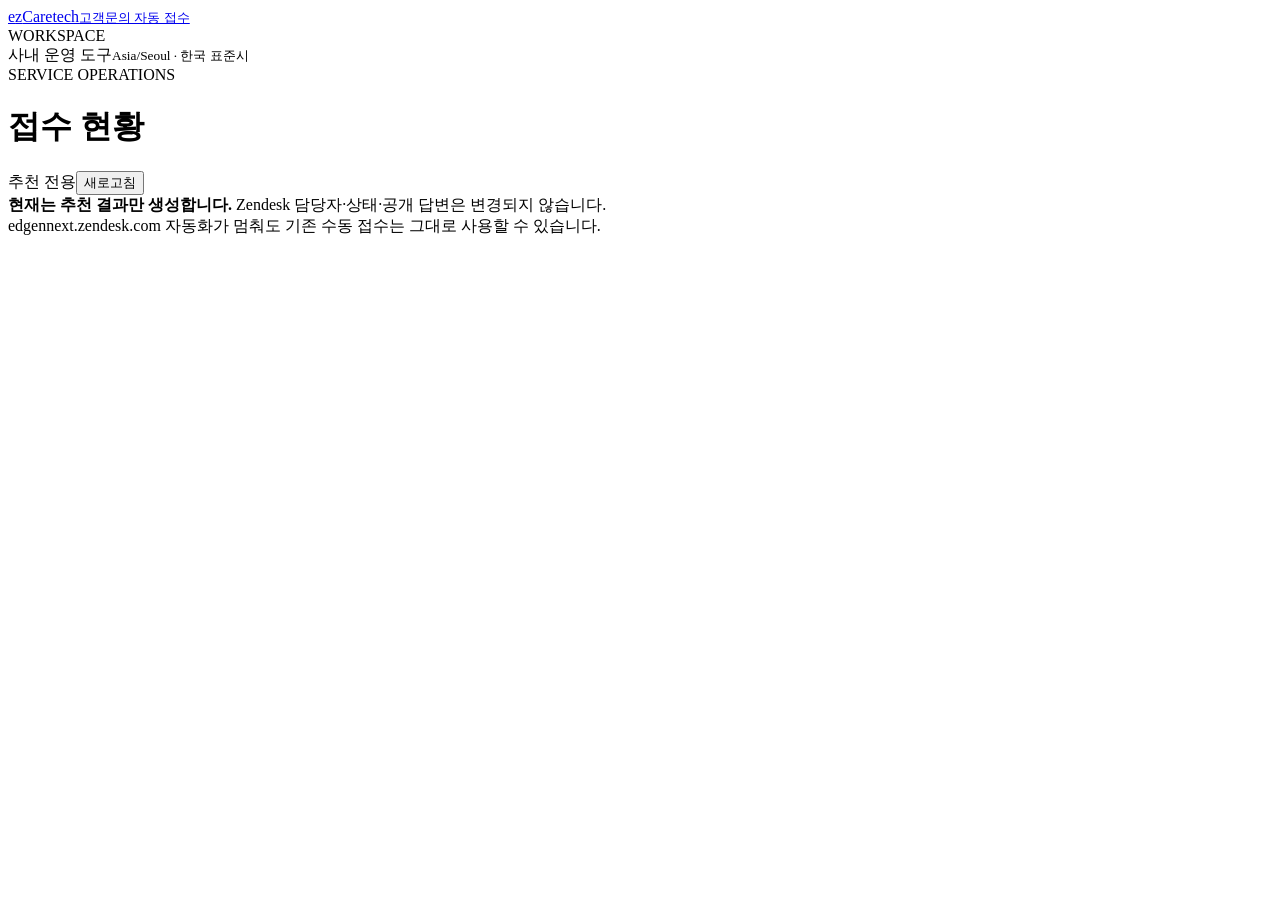
==== zendesk_auto/app/static/index.html @ e8274739 "first commit" ====
<!doctype html><html lang="ko"><head><meta charset="utf-8"><meta name="viewport" content="width=device-width,initial-scale=1"><title>접수 운영실 · ezCaretech</title><link rel="stylesheet" href="/static/style.css"></head><body>
<aside><a class="brand" href="/">e<span>z</span>Caretech<small>고객문의 자동 접수</small></a><div class="nav-label">WORKSPACE</div><nav id="nav"></nav><div class="side-bottom"><span class="dot"></span> 사내 운영 도구<small>Asia/Seoul · 한국 표준시</small></div></aside>
<div class="workspace"><header><div><span class="eyebrow">SERVICE OPERATIONS</span><h1 id="page-title">접수 현황</h1></div><div class="header-right"><span class="mode">추천 전용</span><span id="clock"></span><button id="refresh" class="icon-button">새로고침</button></div></header>
<main><div class="notice"><strong>현재는 추천 결과만 생성합니다.</strong> Zendesk 담당자·상태·공개 답변은 변경되지 않습니다.</div><div id="content"></div></main><footer>edgennext.zendesk.com <span>자동화가 멈춰도 기존 수동 접수는 그대로 사용할 수 있습니다.</span></footer></div>
<div id="toast" role="status"></div><script src="/static/app.js"></script></body></html>
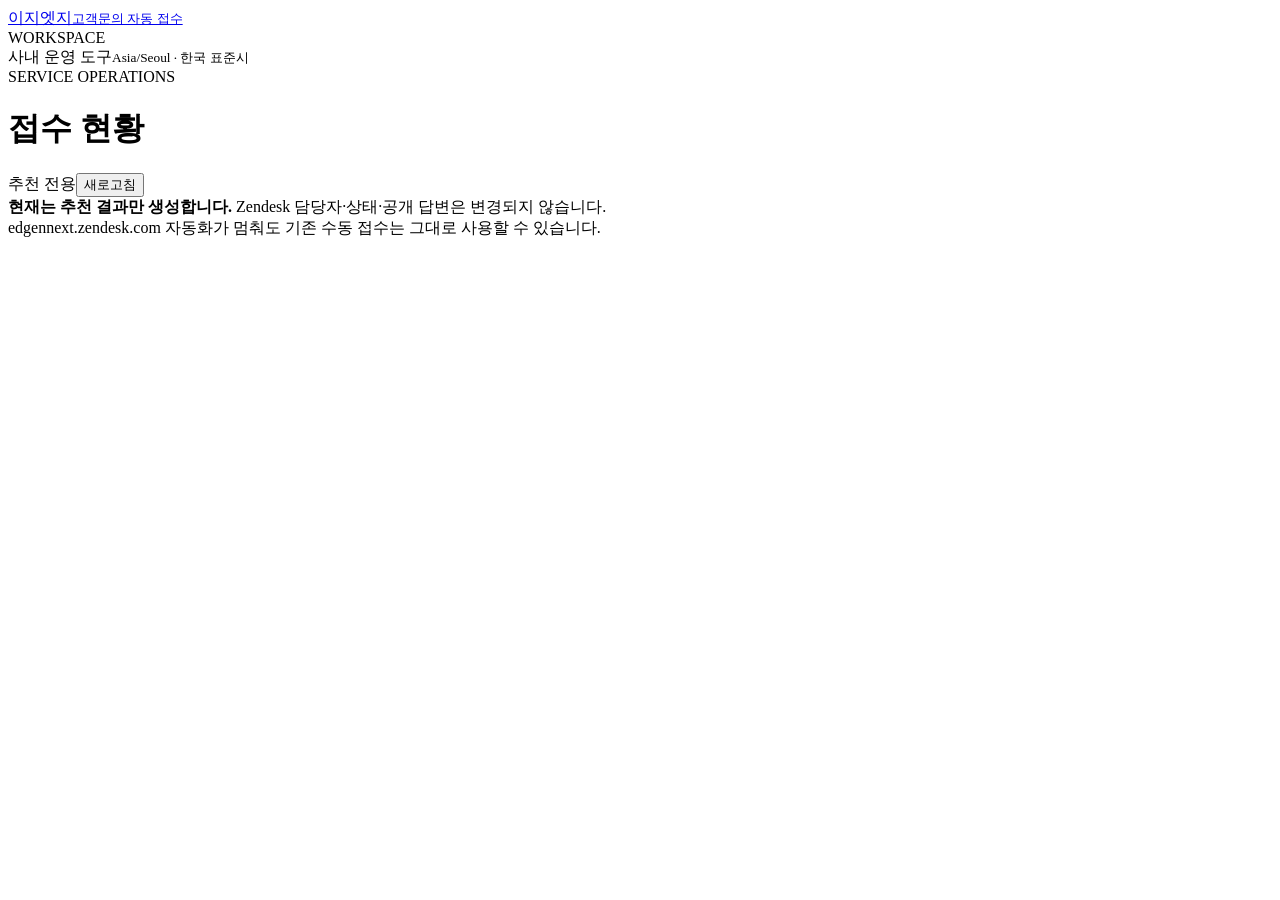
==== commit 27ceda05: "이지엣지 0.11: PIS 젠콜 자동 배정, 업무·담당자 기준표, Zendesk 접수, 6개 탭 통합 - 개발 담당자는 파트 → 세부업무 → 담당·백업 기준표로 결정 (Claude" ====
--- a/zendesk_auto/app/static/index.html
+++ b/zendesk_auto/app/static/index.html
@@ -1,5 +1,5 @@
-<!doctype html><html lang="ko"><head><meta charset="utf-8"><meta name="viewport" content="width=device-width,initial-scale=1"><title>접수 운영실 · ezCaretech</title><link rel="stylesheet" href="/static/style.css"></head><body>
-<aside><a class="brand" href="/">e<span>z</span>Caretech<small>고객문의 자동 접수</small></a><div class="nav-label">WORKSPACE</div><nav id="nav"></nav><div class="side-bottom"><span class="dot"></span> 사내 운영 도구<small>Asia/Seoul · 한국 표준시</small></div></aside>
-<div class="workspace"><header><div><span class="eyebrow">SERVICE OPERATIONS</span><h1 id="page-title">접수 현황</h1></div><div class="header-right"><span class="mode">추천 전용</span><span id="clock"></span><button id="refresh" class="icon-button">새로고침</button></div></header>
-<main><div class="notice"><strong>현재는 추천 결과만 생성합니다.</strong> Zendesk 담당자·상태·공개 답변은 변경되지 않습니다.</div><div id="content"></div></main><footer>edgennext.zendesk.com <span>자동화가 멈춰도 기존 수동 접수는 그대로 사용할 수 있습니다.</span></footer></div>
+<!doctype html><html lang="ko"><head><meta charset="utf-8"><meta name="viewport" content="width=device-width,initial-scale=1"><title>이지엣지 · 접수 운영실</title><link rel="stylesheet" href="/static/style.css"></head><body>
+<aside><a class="brand" href="/">이지엣지<small>고객문의 자동 접수</small></a><div class="nav-label">WORKSPACE</div><nav id="nav"></nav><div class="side-bottom"><span class="dot"></span> 사내 운영 도구<small>Asia/Seoul · 한국 표준시</small></div></aside>
+<div class="workspace"><header><div><span class="eyebrow">SERVICE OPERATIONS</span><h1 id="page-title">접수 현황</h1></div><div class="header-right"><span class="mode" id="mode">추천 전용</span><span id="clock"></span><button id="refresh" class="icon-button">새로고침</button></div></header>
+<main><div class="notice" id="mode-notice"><strong>현재는 추천 결과만 생성합니다.</strong> Zendesk 담당자·상태·공개 답변은 변경되지 않습니다.</div><div id="content"></div></main><footer>edgennext.zendesk.com <span>자동화가 멈춰도 기존 수동 접수는 그대로 사용할 수 있습니다.</span></footer></div>
 <div id="toast" role="status"></div><script src="/static/app.js"></script></body></html>
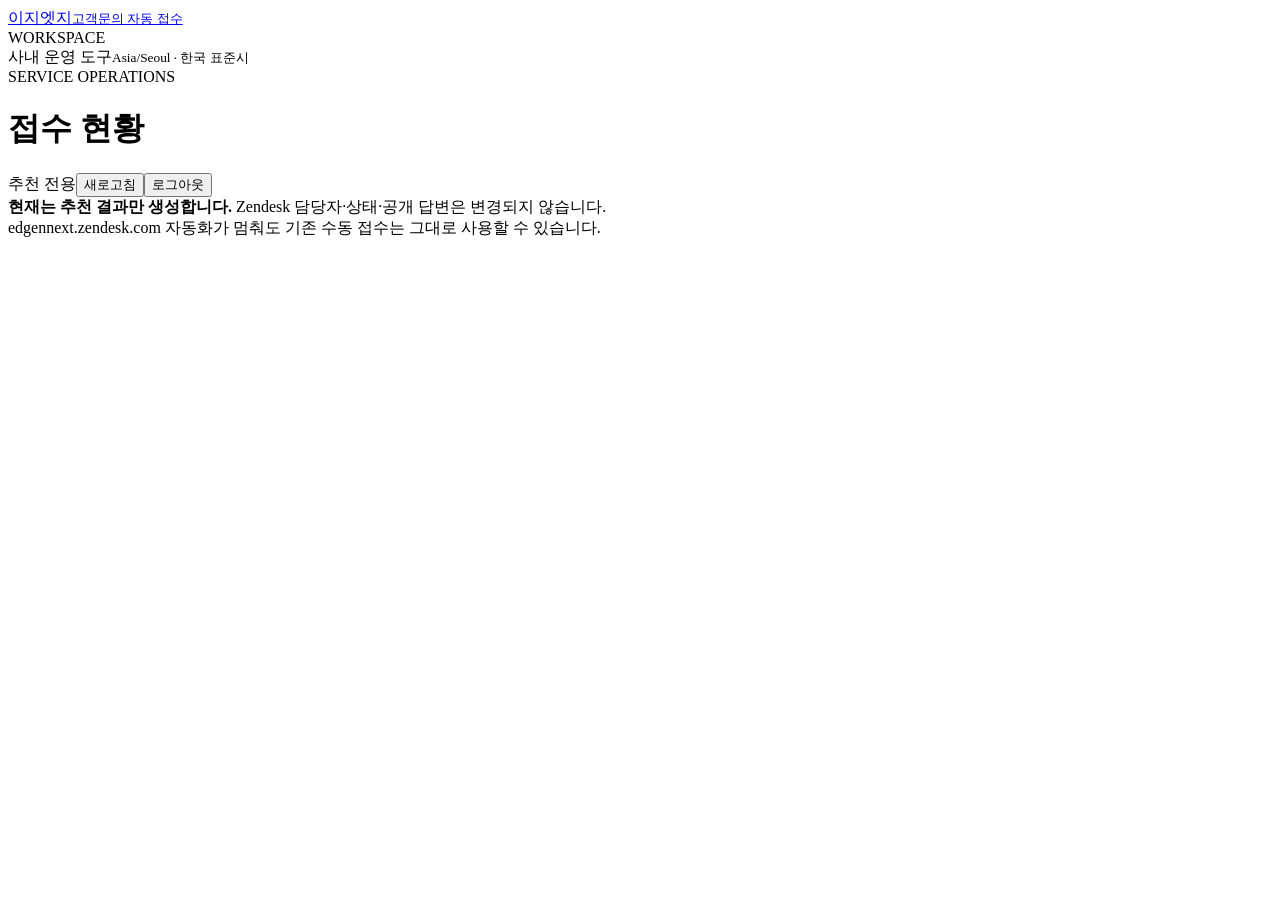
==== commit 6d2b2f6c: "이지엣지 0.12: 일자별 접수, 과거 처리자 참고, 정확도 기준 강화, 로그인·로그아웃 - 접수 현황: 오늘 접수·추천·검토 건수와 최근 14일 일자별 접수 건수 표 - 담당자 " ====
--- a/zendesk_auto/app/static/index.html
+++ b/zendesk_auto/app/static/index.html
@@ -1,5 +1,5 @@
 <!doctype html><html lang="ko"><head><meta charset="utf-8"><meta name="viewport" content="width=device-width,initial-scale=1"><title>이지엣지 · 접수 운영실</title><link rel="stylesheet" href="/static/style.css"></head><body>
 <aside><a class="brand" href="/">이지엣지<small>고객문의 자동 접수</small></a><div class="nav-label">WORKSPACE</div><nav id="nav"></nav><div class="side-bottom"><span class="dot"></span> 사내 운영 도구<small>Asia/Seoul · 한국 표준시</small></div></aside>
-<div class="workspace"><header><div><span class="eyebrow">SERVICE OPERATIONS</span><h1 id="page-title">접수 현황</h1></div><div class="header-right"><span class="mode" id="mode">추천 전용</span><span id="clock"></span><button id="refresh" class="icon-button">새로고침</button></div></header>
+<div class="workspace"><header><div><span class="eyebrow">SERVICE OPERATIONS</span><h1 id="page-title">접수 현황</h1></div><div class="header-right"><span class="mode" id="mode">추천 전용</span><span id="clock"></span><span id="user"></span><button id="refresh" class="icon-button">새로고침</button><button id="logout" class="icon-button">로그아웃</button></div></header>
 <main><div class="notice" id="mode-notice"><strong>현재는 추천 결과만 생성합니다.</strong> Zendesk 담당자·상태·공개 답변은 변경되지 않습니다.</div><div id="content"></div></main><footer>edgennext.zendesk.com <span>자동화가 멈춰도 기존 수동 접수는 그대로 사용할 수 있습니다.</span></footer></div>
 <div id="toast" role="status"></div><script src="/static/app.js"></script></body></html>
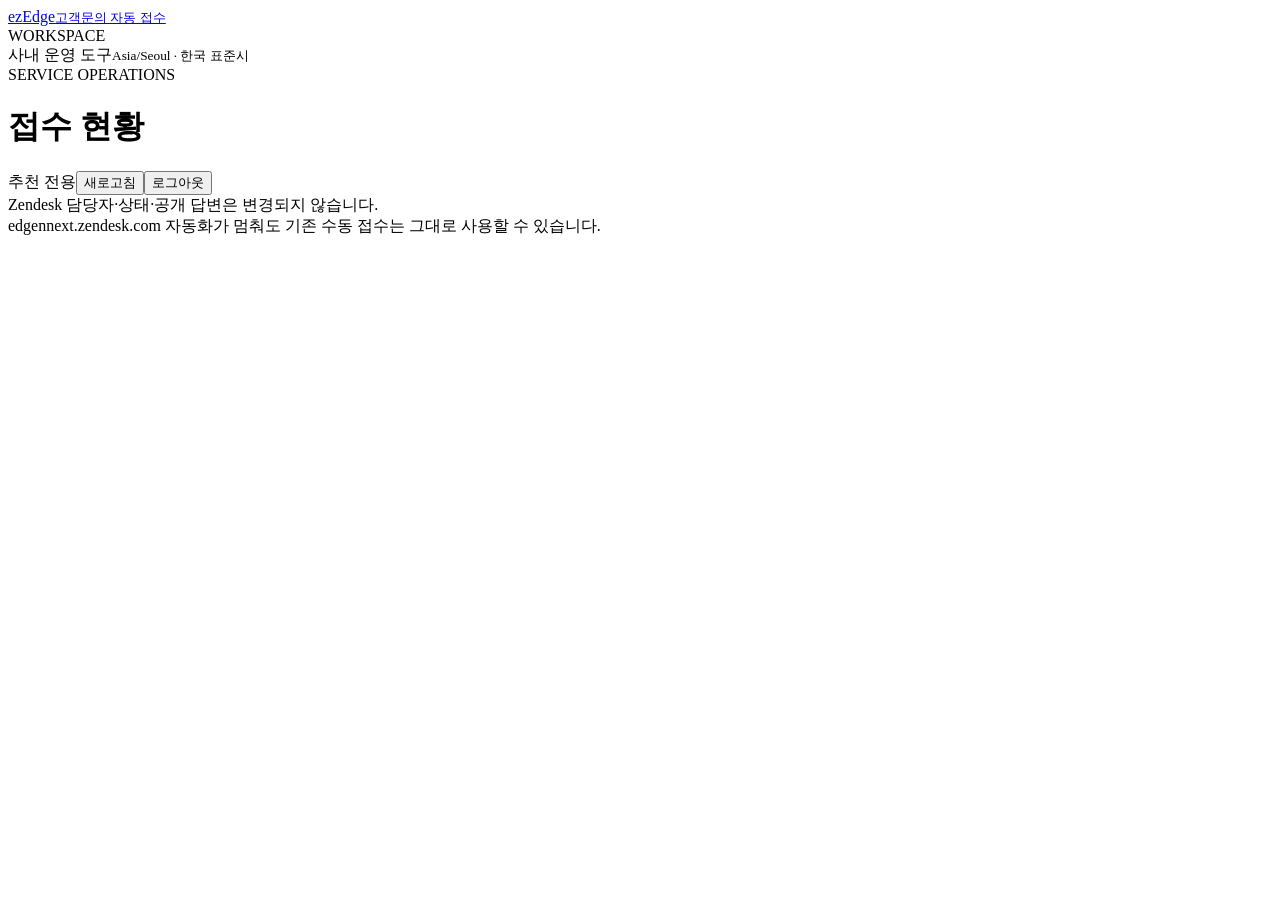
==== commit 1275bce0: "사용자 메뉴얼 추가 및 불필요한 글자 제거 검토 정확성 확인 로직 개선" ====
--- a/zendesk_auto/app/static/index.html
+++ b/zendesk_auto/app/static/index.html
@@ -1,5 +1,5 @@
-<!doctype html><html lang="ko"><head><meta charset="utf-8"><meta name="viewport" content="width=device-width,initial-scale=1"><title>이지엣지 · 접수 운영실</title><link rel="stylesheet" href="/static/style.css"></head><body>
-<aside><a class="brand" href="/">이지엣지<small>고객문의 자동 접수</small></a><div class="nav-label">WORKSPACE</div><nav id="nav"></nav><div class="side-bottom"><span class="dot"></span> 사내 운영 도구<small>Asia/Seoul · 한국 표준시</small></div></aside>
+<!doctype html><html lang="ko"><head><meta charset="utf-8"><meta name="viewport" content="width=device-width,initial-scale=1"><title>ezEdge · 접수 운영실</title><link rel="stylesheet" href="/static/style.css"></head><body>
+<aside><a class="brand" href="/">ez<span>Edge</span><small>고객문의 자동 접수</small></a><div class="nav-label">WORKSPACE</div><nav id="nav"></nav><div class="side-bottom"><span class="dot"></span> 사내 운영 도구<small>Asia/Seoul · 한국 표준시</small></div></aside>
 <div class="workspace"><header><div><span class="eyebrow">SERVICE OPERATIONS</span><h1 id="page-title">접수 현황</h1></div><div class="header-right"><span class="mode" id="mode">추천 전용</span><span id="clock"></span><span id="user"></span><button id="refresh" class="icon-button">새로고침</button><button id="logout" class="icon-button">로그아웃</button></div></header>
-<main><div class="notice" id="mode-notice"><strong>현재는 추천 결과만 생성합니다.</strong> Zendesk 담당자·상태·공개 답변은 변경되지 않습니다.</div><div id="content"></div></main><footer>edgennext.zendesk.com <span>자동화가 멈춰도 기존 수동 접수는 그대로 사용할 수 있습니다.</span></footer></div>
+<main><div class="notice" id="mode-notice">Zendesk 담당자·상태·공개 답변은 변경되지 않습니다.</div><div id="content"></div></main><footer>edgennext.zendesk.com <span>자동화가 멈춰도 기존 수동 접수는 그대로 사용할 수 있습니다.</span></footer></div>
 <div id="toast" role="status"></div><script src="/static/app.js"></script></body></html>
